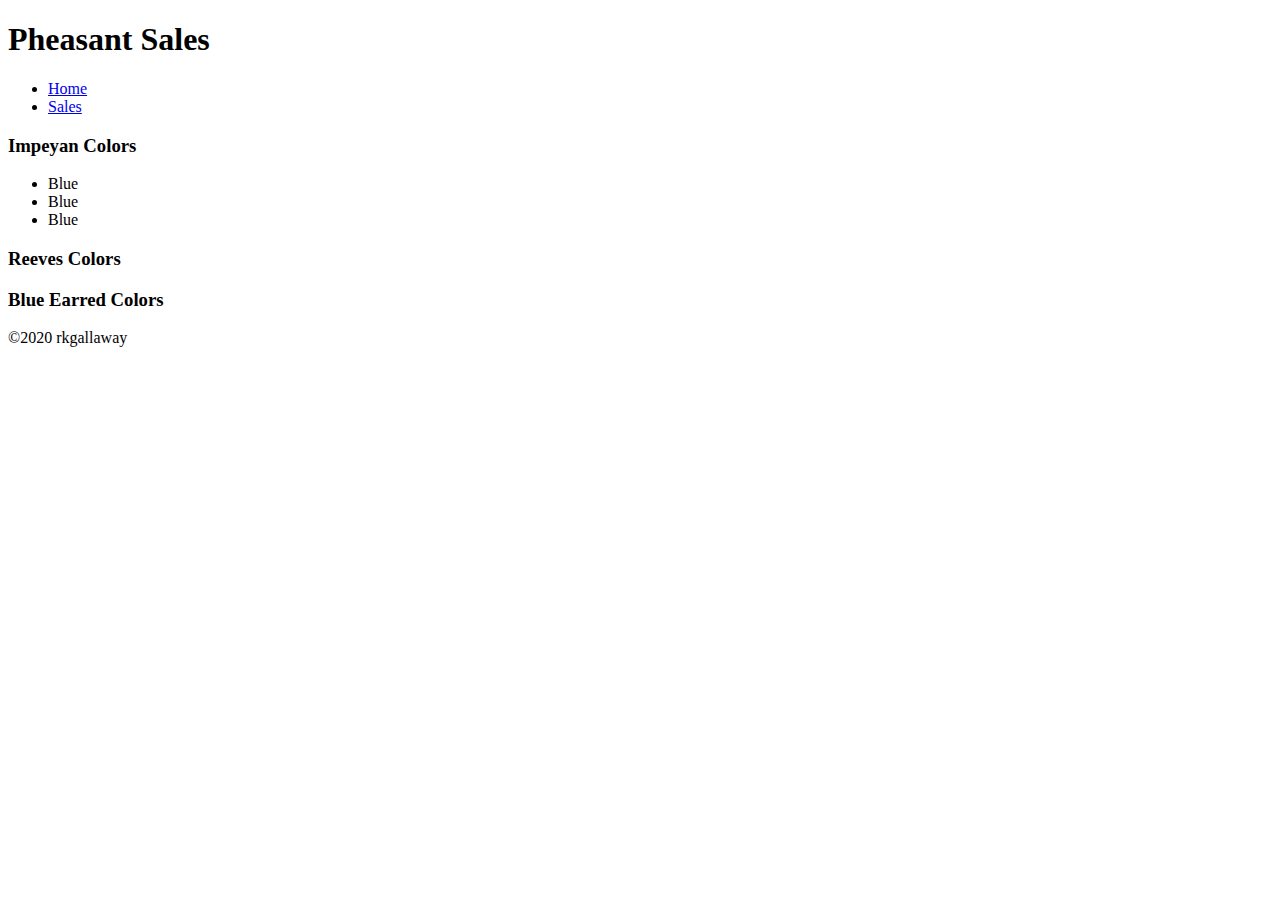
==== sales.html @ 052a9a36 "demo ready" ====
<!DOCTYPE html>
<html lang="en">

<head>
  <title>Pheasants</title>
  <link rel="stylesheet" href="css/reset.css">
  <link rel="stylesheet" href="css/style.css">
</head>

<body>

  <header>
    <h1>Pheasant Sales</h1>
    <nav>
      <ul>
        <li><a href="index.html">Home</a></li>
        <li><a href="sales.html">Sales</a></li>
      </ul>
    </nav>
  </header>
  <main>
    <h3>Impeyan Colors</h3>
    <ul id="impeyan">
      <li>Blue</li>
      <li>Blue</li>
      <li>Blue</li>
    </ul>
    <h3>Reeves Colors</h3>
    <ul id="reeves"></ul>
    <h3>Blue Earred Colors</h3>
    <ul id="blue-earred"></ul>
  </main>
  <footer>
    <p>&copy;2020 rkgallaway</p>
  </footer>
  <script src="js/app.js"></script>
</body>

</html>
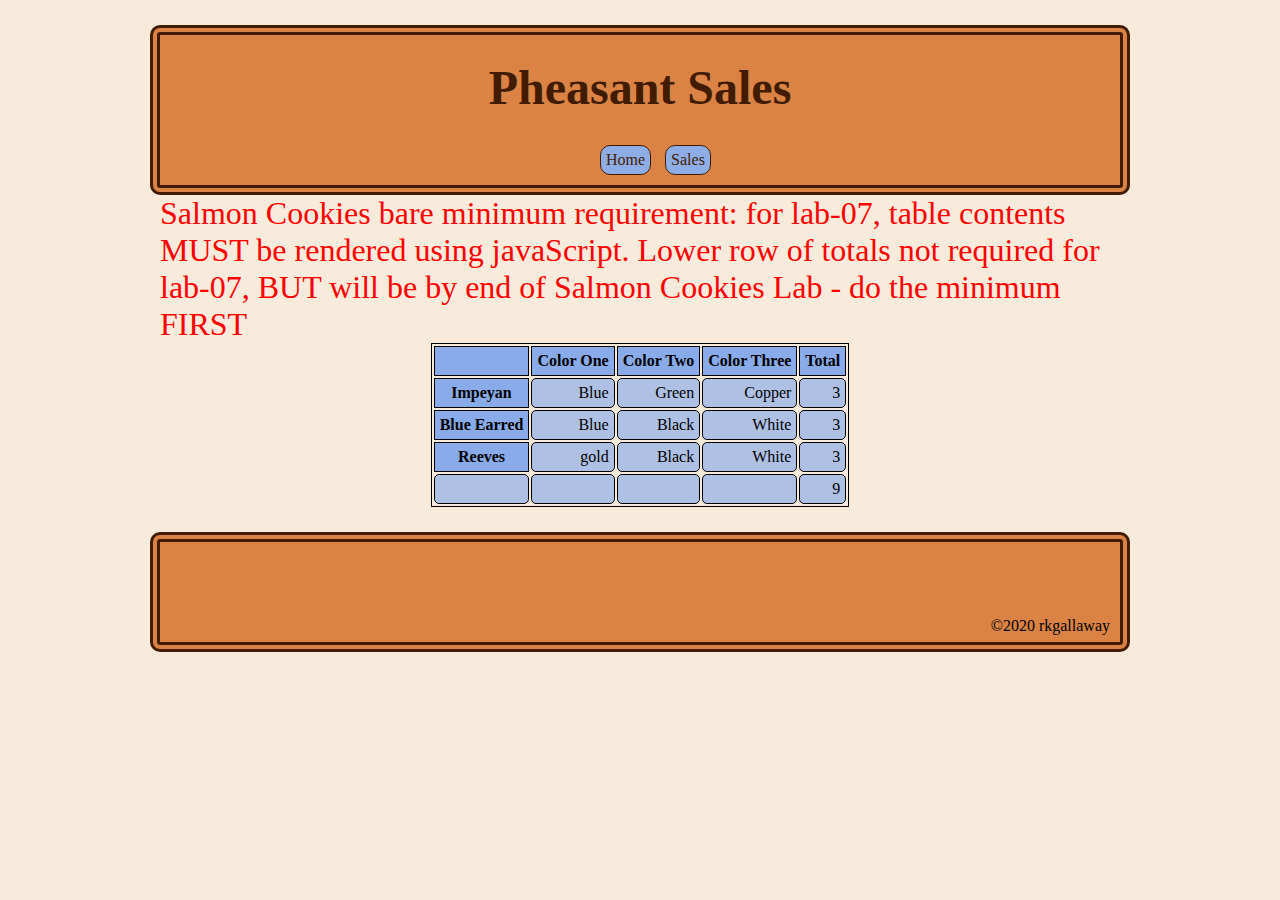
==== commit 1be84da3: "lab-07 demo finished" ====
--- a/sales.html
+++ b/sales.html
@@ -19,16 +19,51 @@
     </nav>
   </header>
   <main>
-    <h3>Impeyan Colors</h3>
-    <ul id="impeyan">
-      <li>Blue</li>
-      <li>Blue</li>
-      <li>Blue</li>
-    </ul>
-    <h3>Reeves Colors</h3>
-    <ul id="reeves"></ul>
-    <h3>Blue Earred Colors</h3>
-    <ul id="blue-earred"></ul>
+    <aside>Salmon Cookies bare minimum requirement: for lab-07, table contents MUST be rendered using javaScript. Lower row of totals not required for lab-07, BUT will be by end of Salmon Cookies Lab - do the minimum FIRST</aside>
+    
+    <table id="table">
+      <thead>
+        <tr>
+          <th></th>
+          <th>Color One</th>
+          <th>Color Two</th>
+          <th>Color Three</th>
+          <th>Total</th>
+        </tr>
+      </thead>
+      <tbody>
+        <tr>
+          <th>Impeyan</th>
+          <td>Blue</td>
+          <td>Green</td>
+          <td>Copper</td>
+          <td>3</td>
+        </tr>
+        <tr>
+          <th>Blue Earred</th>
+          <td>Blue</td>
+          <td>Black</td>
+          <td>White</td>
+          <td>3</td>
+        </tr>
+        <tr>
+          <th>Reeves</th>
+          <td>gold</td>
+          <td>Black</td>
+          <td>White</td>
+          <td>3</td>
+        </tr>
+        <tfoot>
+          <tr>
+            <td></td>
+            <td></td>
+            <td></td>
+            <td></td>
+            <td>9</td>
+          </tr>
+        </tfoot>
+      </tbody>
+    </table>
   </main>
   <footer>
     <p>&copy;2020 rkgallaway</p>
--- a/css/style.css
+++ b/css/style.css
@@ -0,0 +1,150 @@
+/* entire document */
+body {
+  background-color: rgb(248, 235, 219);
+  box-sizing: border-box;
+}
+
+/* header */
+header {
+  width: 960px;
+  margin:  auto;
+  background-color: rgb(219, 131, 68);
+  height: 150px;
+  border-radius: 10px;
+  border: 10px double rgb(65, 28, 1);
+  margin-top: 25px;
+}
+
+h1 {
+  color: rgb(65, 28, 1);
+  font-size: 3em;
+  width: 50%;
+  margin: auto;
+  text-align: center;
+  padding: 25px;
+  font-weight: bolder;
+}
+
+/* nav {
+  background-color: cornflowerblue;
+  width: 150px;
+  margin: auto;
+  border-radius: 10px;
+} */
+
+header ul {
+  width: 130px;
+  margin: auto;
+}
+header > nav > ul > li {
+  display:inline-block;
+  border: 1px solid rgb(65, 28, 1);
+  padding: 5px;
+  border-radius: 10px;
+  background-color: rgb(142, 173, 230);
+  margin: 5px;
+}
+
+a {
+  color: rgb(65, 28, 1);
+  text-decoration: inherit;
+}
+
+/* main */
+main {
+  width: 960px;
+  margin:  auto;
+}
+main > section {
+  border: medium solid rgb(65, 28, 1);
+  border-radius: 10px;
+  background-color: bisque;
+  margin-top: 25px;
+}
+main img {
+  width: 300px;
+  border: 10px outset cornflowerblue; 
+  border-radius: 10px;
+  margin: 10px;
+}
+
+article {
+  width: 612px;
+  float: right;
+}
+
+article h2 {
+  font-size: 2em;
+  color: rgb(36, 82, 167);
+  font-weight: bold;
+  text-align: center;
+  margin: 25px;
+}
+
+article p {
+  text-align: justify;
+  color: rgb(36, 82, 167);
+  padding-right: 10px;
+  font-size: 1.1em;
+  line-height: 1.4em;
+  margin: 0px 35px;
+
+}
+
+h3 {
+  font-size: 2em;
+  color: rgb(36, 82, 167);
+  font-weight: bold;
+  margin: 25px 0px 5px 25px;
+}
+
+main li {
+  margin-left: 50px;
+  font-size: 1.1em;
+  line-height: 1.4em;
+}
+
+aside {
+  color: red;
+  font-size: 2em;
+}
+
+table {
+  border: 1px solid black;
+  margin:auto;
+  border-collapse: separate;
+  border-spacing: 2px;
+}
+
+th {
+  background-color: rgba(100, 149, 237, .75);
+  border: 1px solid black;
+  padding: 5px;
+}
+
+td {
+  background-color: rgba(100, 149, 237, .5);
+  border: 1px solid black;
+  padding: 5px;
+  text-align: right;
+  border-radius: 5px;
+
+}
+
+
+/* footer */
+footer {
+  width: 960px;
+  margin:  auto;
+  background-color: rgb(219, 131, 68);
+  height: 100px;
+  border-radius: 10px;
+  border: 10px double rgb(65, 28, 1);
+  margin-top: 25px;
+}
+
+footer p {
+  margin-top: 75px;
+  margin-right: 10px;
+  float: right;
+}